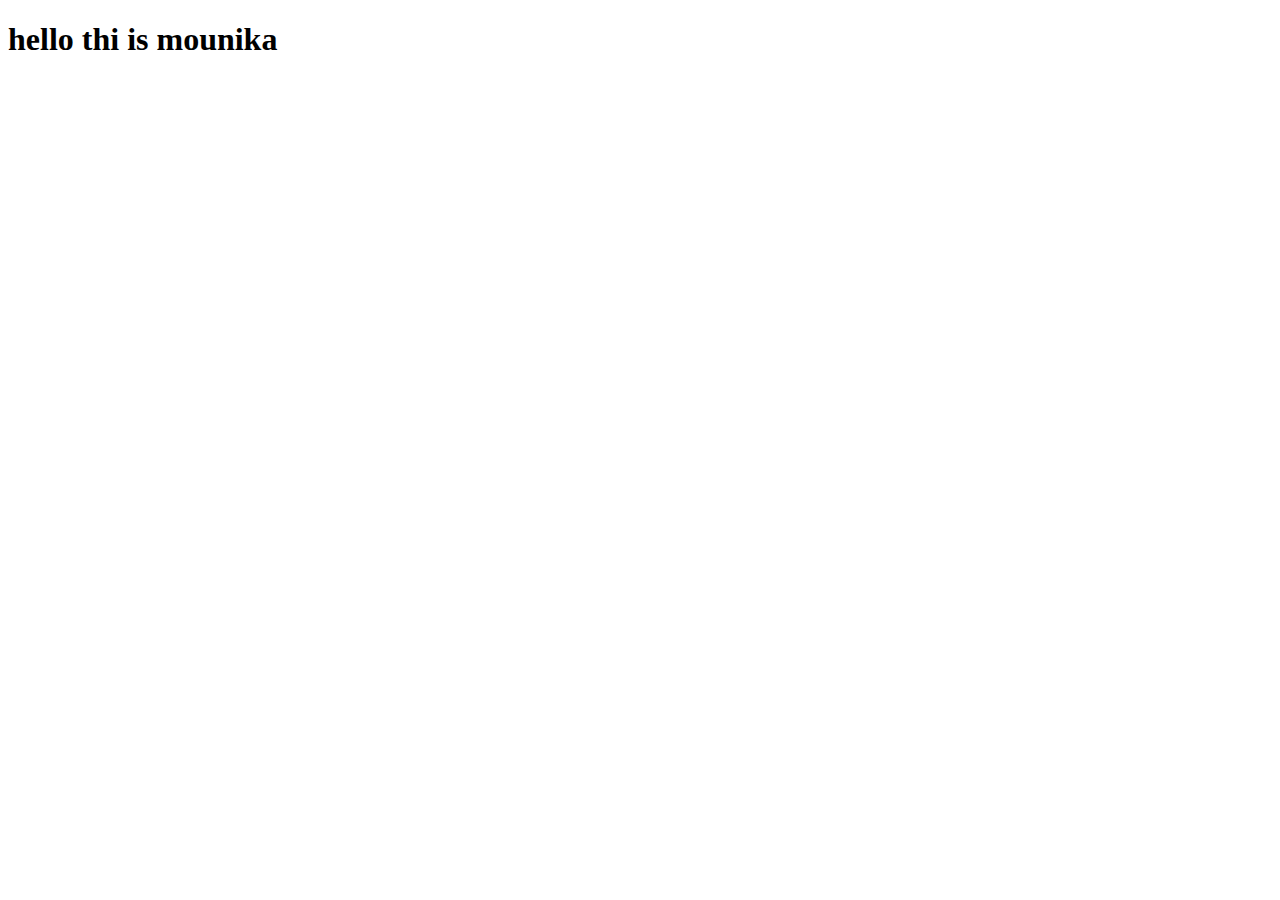
==== sample.html @ fd587817 "initial commit" ====
<!DOCTYPE html>
<html lang="en">
<head>
    <meta charset="UTF-8">
    <meta name="viewport" content="width=device-width, initial-scale=1.0">
    <title>Document</title>
</head>
<body>
    <h1>hello thi is mounika</h1>
</body>
</html>
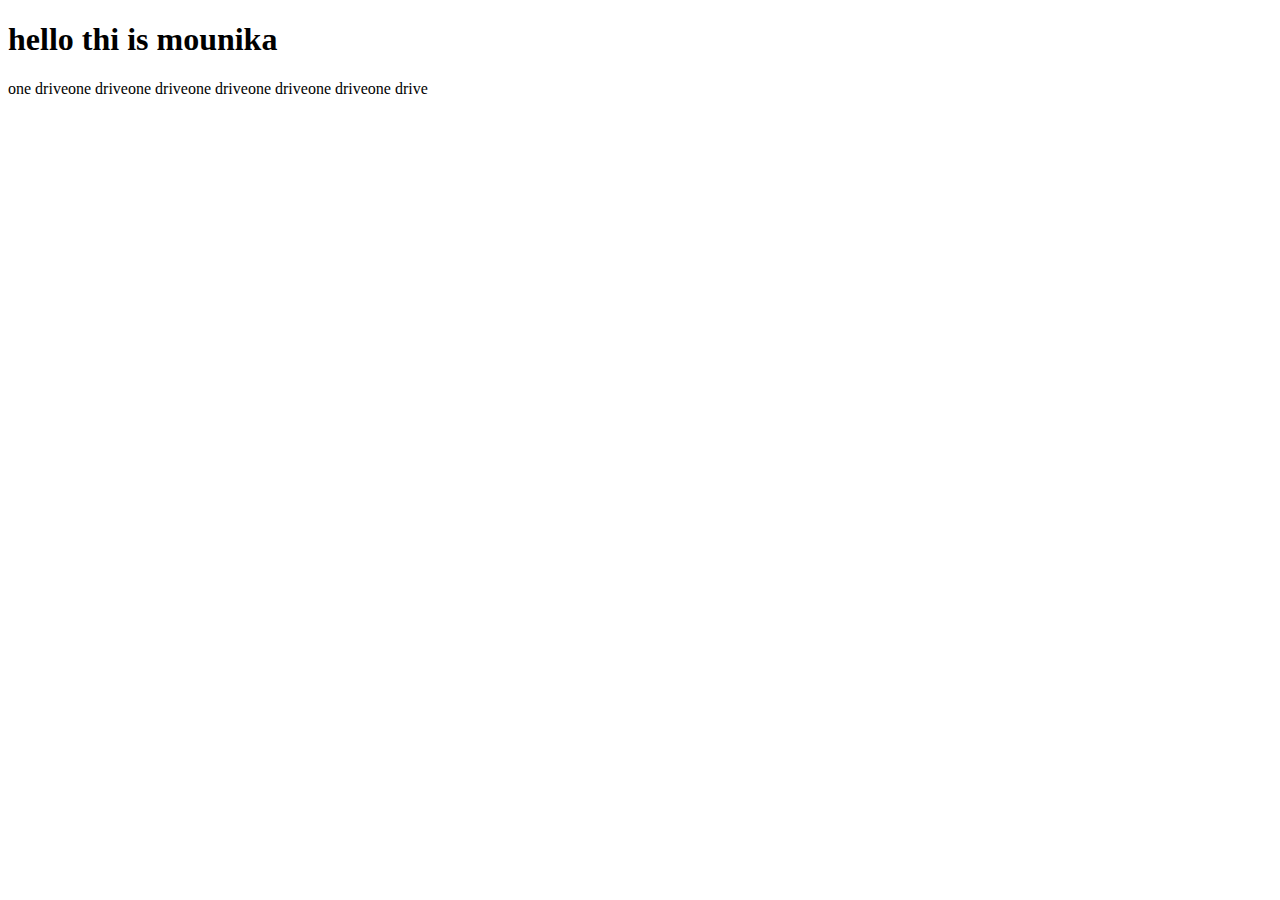
==== commit 24b920aa: "added css file" ====
--- a/sample.html
+++ b/sample.html
@@ -7,5 +7,6 @@
 </head>
 <body>
     <h1>hello thi is mounika</h1>
+    <p>one driveone driveone driveone driveone driveone driveone drive </p>
 </body>
 </html>